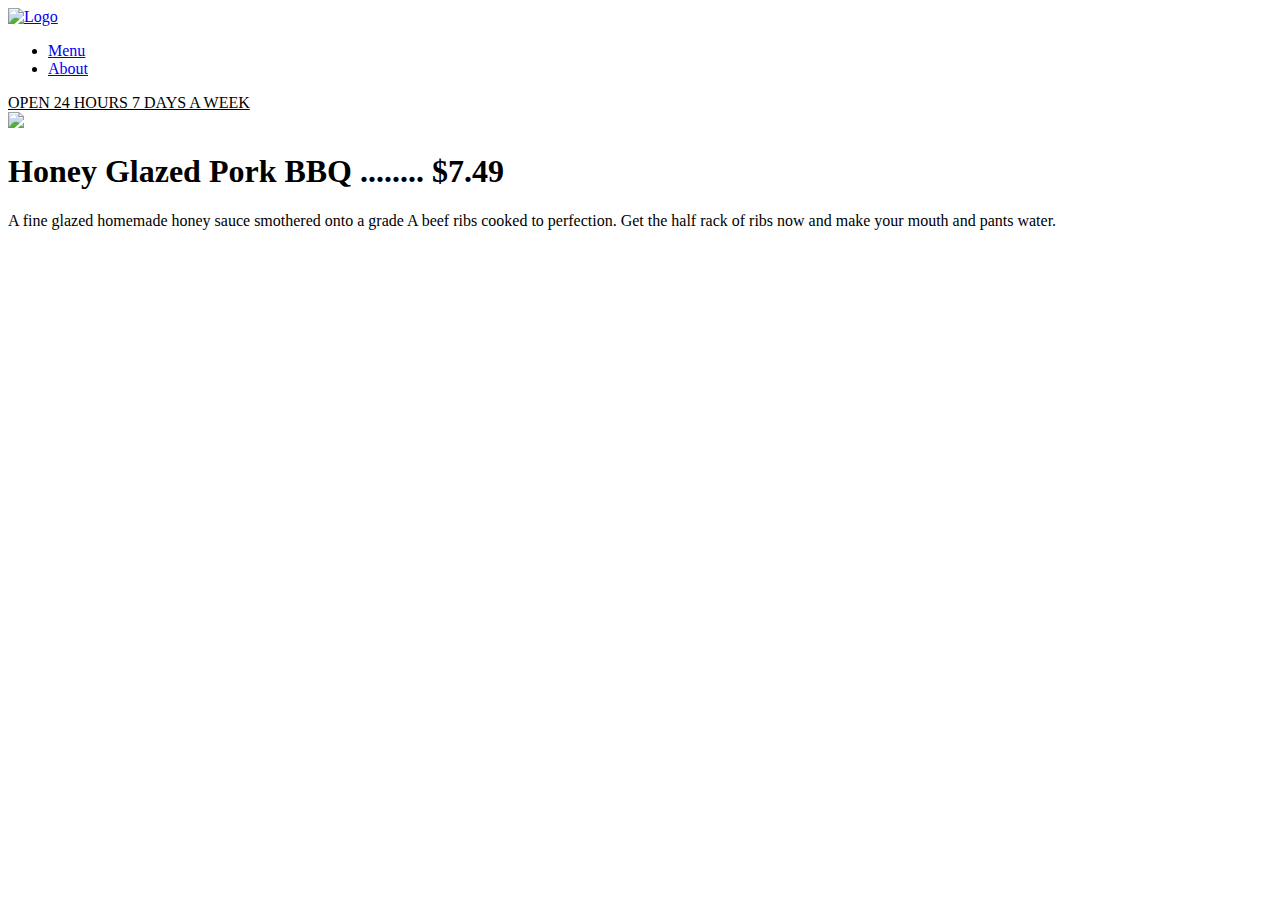
==== index.html @ 1313e9f3 "Initial File Upload" ====
<!DOCTYPE html>
<html>
  <head>
 	<title>BBQ Boom</title>

 	<link rel="stylesheet" href="css/main.css" type="text/css">

 </head>
 <body>
 	<header>
	 	<div class="container">
	 		<div class="logo-wrap">
	 			<a href="index.html"><img src="img/logo.png" alt="Logo"></a>
	 		</div>
	 		<ul class="main-nav">
	 		
	 			<li><a href="page2.html">Menu</a></li>
	 			<li><a href="page3.html">About</a></li>
	 			
	 		</ul>
	 		<div class="hours"><span class="blink_text"> <u>OPEN 24 HOURS 7 DAYS A WEEK</u></span></div>
	 		<div class="clear"></div>

 		</div>
 	</header>
 	<section class="main-content">
 		<div class="container">
	 		<div class="home-img-wrap">
	 			<img src="http://thechefspalate.com.au/wp-content/uploads/2014/03/BBQ-Pork-Spare-Ribs.jpg">
	 		</div>
	 		<div class="home-text-wrap">
	 		<h1>Honey Glazed Pork BBQ ........ $7.49</h1>
	 			<p>A fine glazed homemade honey sauce smothered onto a grade A beef ribs cooked to perfection. Get the half rack of ribs now and make your mouth and pants water.</p>
	 		</div>
	 		<div class="clear"></div>	
 		</div>
 	</section>
 	<footer>
 	</footer>
</body>
</html>
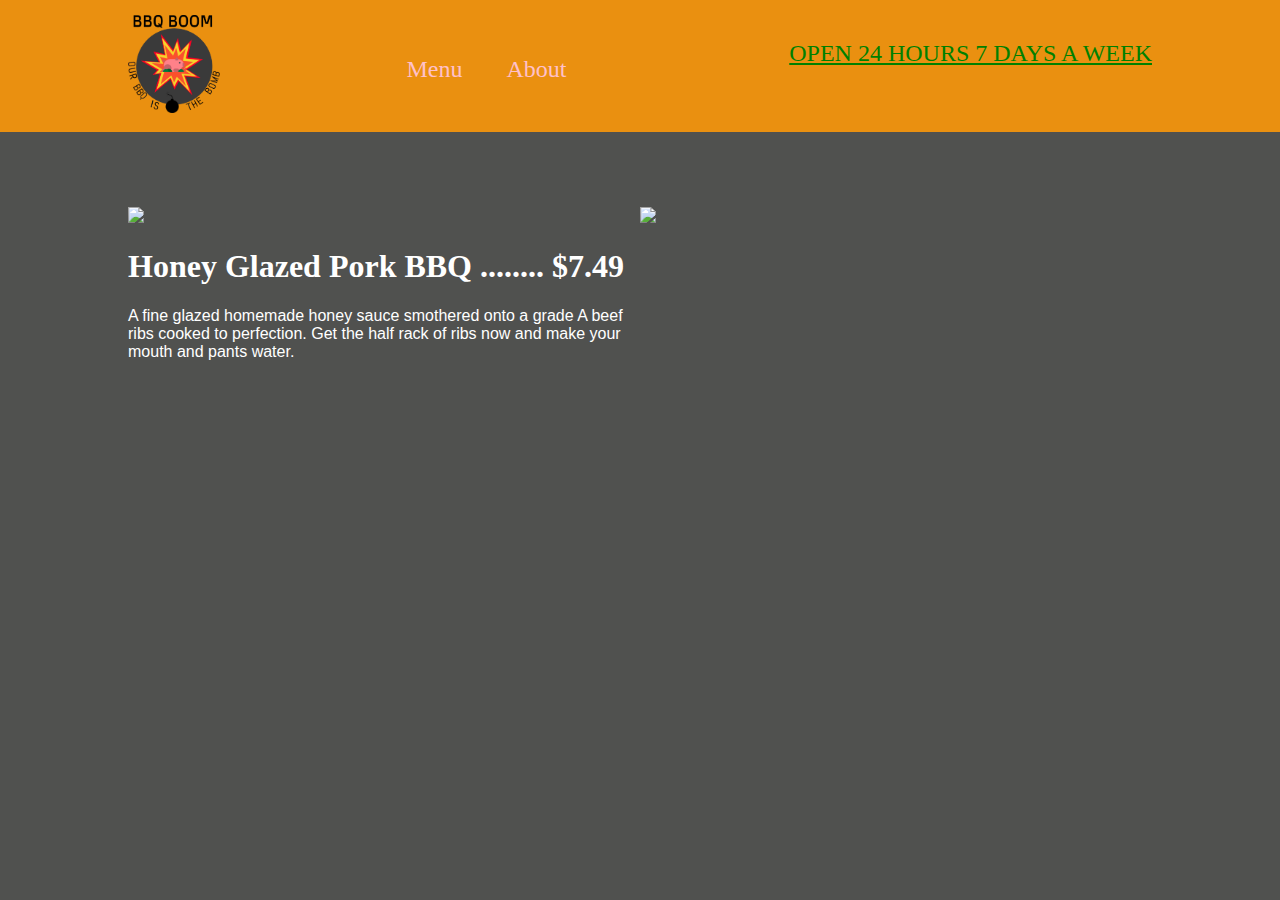
==== commit a869a8ba: "Add files via upload" ====
--- a/index.html
+++ b/index.html
@@ -28,11 +28,14 @@
 	 		<div class="home-img-wrap">
 	 			<img src="http://thechefspalate.com.au/wp-content/uploads/2014/03/BBQ-Pork-Spare-Ribs.jpg">
 	 		</div>
+	 		<div class="bbqshack-img-wrap">
+	 			<img src="file:///C:/Users/ijohnson/Documents/bbq/img/Rundown_Shack.jpg">
+	 		</div>
 	 		<div class="home-text-wrap">
 	 		<h1>Honey Glazed Pork BBQ ........ $7.49</h1>
 	 			<p>A fine glazed homemade honey sauce smothered onto a grade A beef ribs cooked to perfection. Get the half rack of ribs now and make your mouth and pants water.</p>
 	 		</div>
-	 		<div class="clear"></div>	
+	 		<div class="clear"></div>
  		</div>
  	</section>
  	<footer>
--- a/css/main.css
+++ b/css/main.css
@@ -0,0 +1,78 @@
+body {
+	background-color: #50514F; 
+	padding: 0;
+	margin: 0;
+}
+
+.clear {
+	clear: both;
+}
+.container {
+	width: 80%;
+	margin: 0 auto;
+}
+
+header {
+	background-color: #EA9010;
+	padding: 15px 0;
+}
+
+header .logo-wrap {
+	width: 25%;
+	float: left;
+}
+
+header .logo-wrap img {
+	width: 100px;
+	height: auto;
+}
+
+header .main-nav {
+	width: 20%;
+	float: left;
+	text-align: center;
+	padding: 25px 0 0 0;
+
+}
+
+header .main-nav li {
+	display: inline-block;
+	list-style-type: none;
+	margin: 0 20px;
+}
+
+header .main-nav li a {
+	color: pink;
+	text-decoration: none!important;
+	font-size: 24px;
+}
+
+
+header .hours {
+	color: green;
+	width: 55%;
+	float: left;
+	text-align: right;
+	padding: 25px 0 0 0;
+	font-size: 24px;
+}
+
+p {
+	font-family: 'Share', sans-serif;
+}
+
+.main-content {
+	padding: 75px 0;
+}
+
+.home-img-wrap {
+	width: 50%;
+	height: auto;
+	float: left;
+}
+.home-text-wrap {
+	width: 50%;
+	height: auto;
+	float: left;
+	color: white;
+}
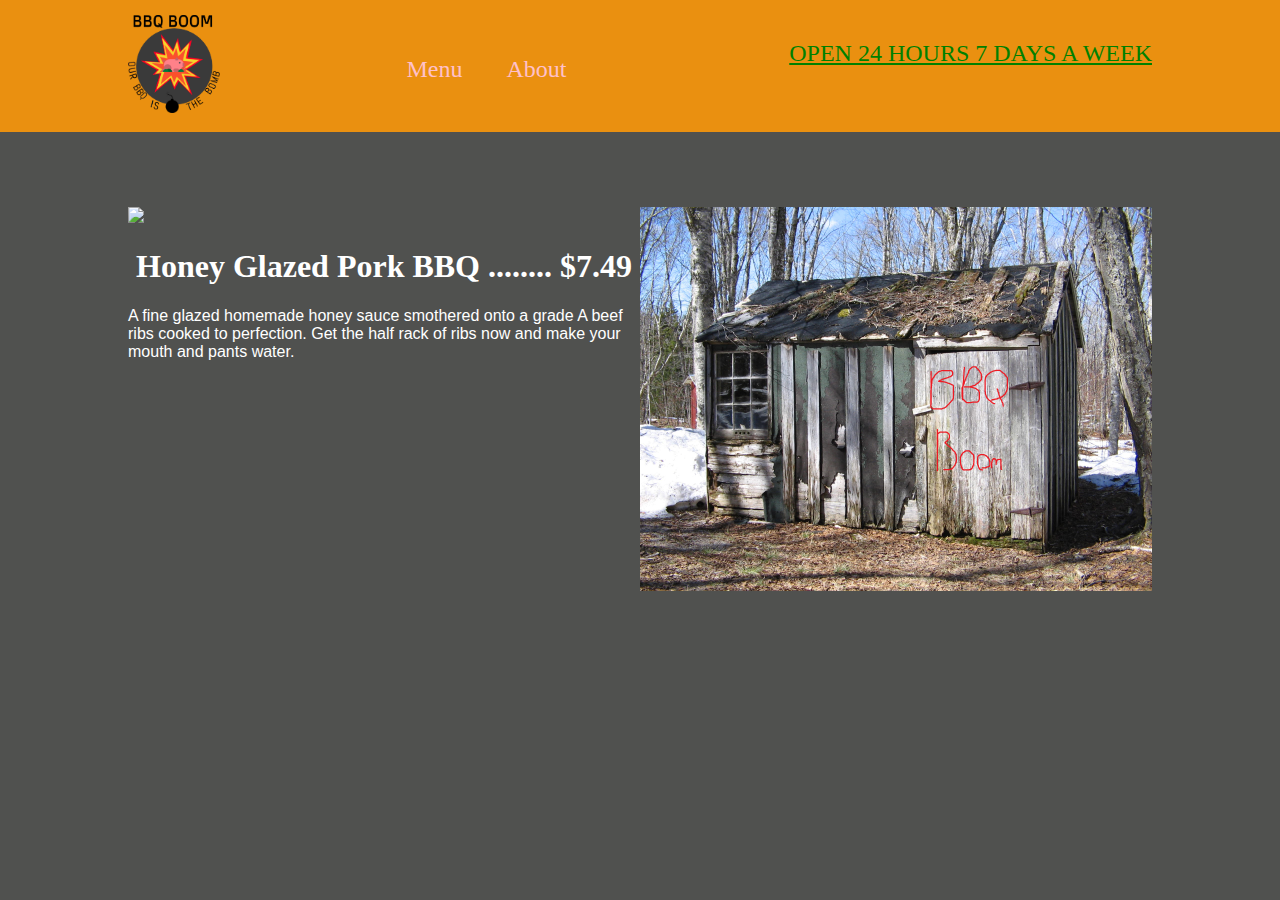
==== commit 4f533aee: "Update index.html" ====
--- a/index.html
+++ b/index.html
@@ -29,7 +29,7 @@
 	 			<img src="http://thechefspalate.com.au/wp-content/uploads/2014/03/BBQ-Pork-Spare-Ribs.jpg">
 	 		</div>
 	 		<div class="bbqshack-img-wrap">
-	 			<img src="file:///C:/Users/ijohnson/Documents/bbq/img/Rundown_Shack.jpg">
+	 			<img src="img/Rundown_Shack.jpg">
 	 		</div>
 	 		<div class="home-text-wrap">
 	 		<h1>Honey Glazed Pork BBQ ........ $7.49</h1>
@@ -41,4 +41,4 @@
  	<footer>
  	</footer>
 </body>
-</html>+</html>
--- a/css/main.css
+++ b/css/main.css
@@ -76,3 +76,38 @@
 	float: left;
 	color: white;
 }
+
+.bbqshack-img-wrap 	{
+	width: 50%;
+	height: auto;
+	float: right;
+
+
+}
+
+.bbqshack-img-wrap img {
+	width: 100%;
+	height: auto;
+}
+
+.menu-item {
+	width: 38%;
+
+}
+
+.menu-img {
+	float: right;
+	margin: auto;
+	height: 100px;
+}
+
+.story-content {
+	width: 60%;
+	text-align: center;
+	margin: 0 auto;
+
+}
+h1{
+	text-align:center;
+}
+
